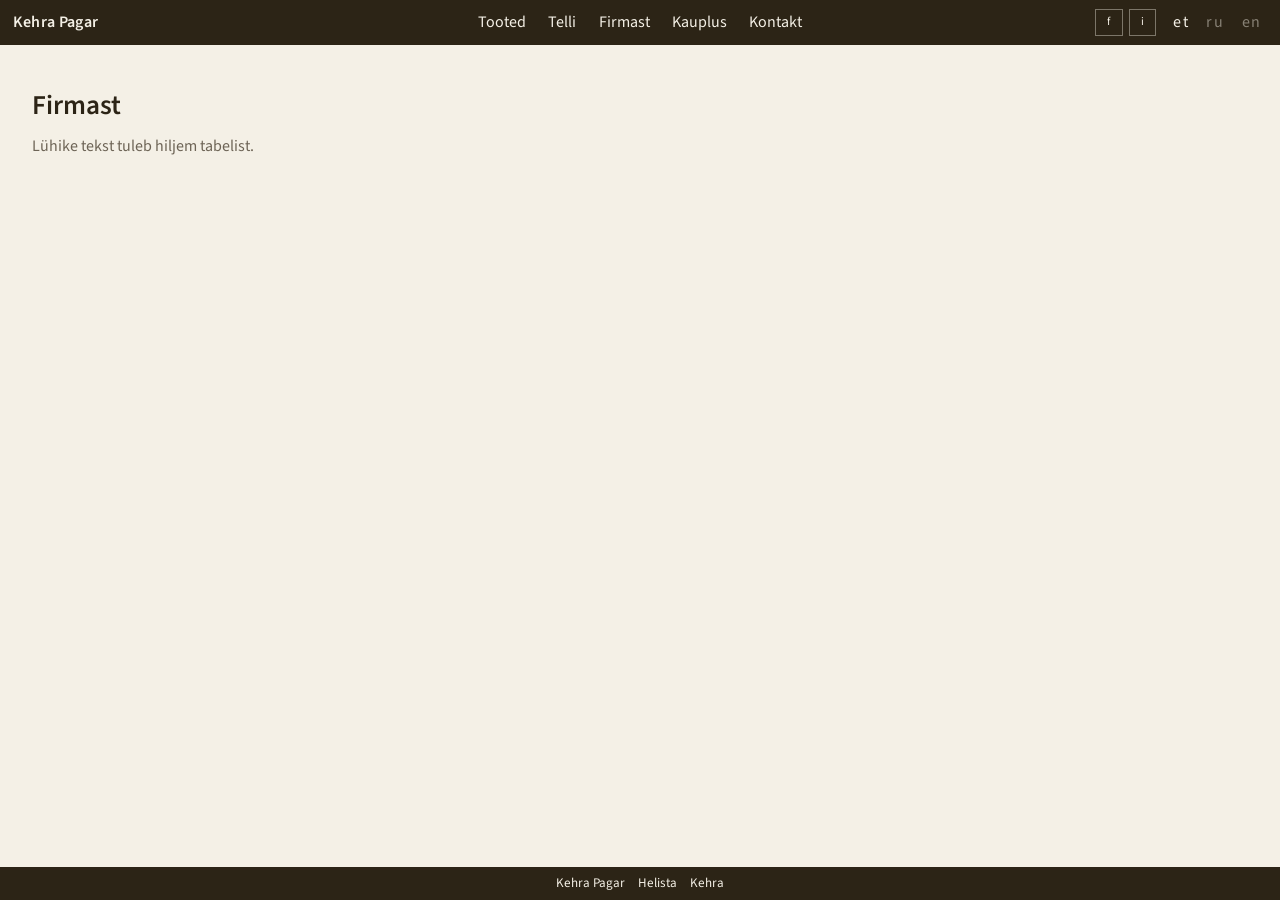
==== firmast.html @ c2d97be8 "Firmast on oma leht, mitte pealehe kerimine." ====
<!DOCTYPE html>
<html lang="et">
<head>
  <meta charset="utf-8">
  <meta name="viewport" content="width=device-width, initial-scale=1">
  <title>Kehra Pagar</title>
  <link rel="preconnect" href="https://fonts.googleapis.com">
  <link rel="preconnect" href="https://fonts.gstatic.com" crossorigin>
  <link href="https://fonts.googleapis.com/css2?family=Source+Sans+3:wght@400;600&display=swap" rel="stylesheet">
  <link rel="stylesheet" href="stiil.css">
</head>
<body>
  <header class="pais">
    <a class="logo" href="index.html">Kehra Pagar</a>
    <button class="menu-nupp" type="button" aria-label="Menüü">☰</button>
    <nav>
      <a href="index.html#tooted" data-k="nav_tooted">Tooted</a>
      <a href="index.html#telli" data-k="nav_telli">Telli</a>
      <a href="firmast.html" data-k="nav_firmast">Firmast</a>
      <a href="kauplus.html" data-k="nav_kauplus">Kauplus</a>
      <a href="index.html#kontakt" data-k="nav_kontakt">Kontakt</a>
    </nav>
    <div class="parem">
      <div class="sots">
        <a href="https://facebook.com" aria-label="Facebook">f</a>
        <a href="https://instagram.com" aria-label="Instagram">i</a>
      </div>
      <div class="keeled">
        <button type="button" data-keel="et" class="sees">et</button>
        <button type="button" data-keel="ru">ru</button>
        <button type="button" data-keel="en">en</button>
      </div>
    </div>
  </header>

  <main>
    <section id="firmast">
      <h1 data-k="firmast">Firmast</h1>
      <p class="markus" data-k="firmast_markus">Lühike tekst tuleb hiljem tabelist.</p>
    </section>
  </main>

  <footer class="jalus">
    <span>Kehra Pagar</span>
    <a href="tel:+3720000000" data-k="jalus_helista">Helista</a>
    <span>Kehra</span>
  </footer>
  <script src="leht.js"></script>
</body>
</html>
---- stiil.css ----
:root {
  --taust: #f4f0e6;
  --paber: #f7f4ec;
  --tint: #2c2416;
  --vaikne: #6d6456;
  --joon: #e4dccb;
  --pais: #2c2416;
}
* { box-sizing: border-box; }
html { scroll-behavior: smooth; }
body {
  margin: 0;
  font-family: "Source Sans 3", system-ui, sans-serif;
  background: var(--taust);
  color: var(--tint);
  line-height: 1.45;
  padding-bottom: 3.4rem;
}
.pais {
  position: sticky;
  top: 0;
  z-index: 30;
  background: var(--pais);
  color: var(--taust);
  display: flex;
  align-items: center;
  gap: .6rem;
  padding: .55rem .8rem;
}
.logo {
  color: inherit;
  text-decoration: none;
  font-weight: 600;
  letter-spacing: .02em;
  white-space: nowrap;
}
.menu-nupp {
  margin-left: auto;
  background: none;
  border: 0;
  color: inherit;
  font: inherit;
  font-size: 1.3rem;
  cursor: pointer;
}
nav {
  display: none;
  position: absolute;
  left: 0;
  right: 0;
  top: 100%;
  background: var(--pais);
  padding: .2rem .8rem .7rem;
}
.pais.lahti nav { display: flex; flex-direction: column; }
nav a {
  color: inherit;
  text-decoration: none;
  padding: .55rem 0;
  border-bottom: 1px solid rgba(244, 240, 230, .18);
}
.keeled { display: flex; gap: .35rem; }
.keeled button {
  background: none;
  border: 0;
  color: inherit;
  opacity: .45;
  font: inherit;
  letter-spacing: .08em;
  cursor: pointer;
}
.keeled button.sees { opacity: 1; }
.sots { display: flex; gap: .4rem; }
.sots a {
  width: 1.7rem;
  height: 1.7rem;
  display: grid;
  place-items: center;
  color: var(--taust);
  text-decoration: none;
  border: 1px solid rgba(244, 240, 230, .4);
  font-size: .72rem;
}
main { width: min(40rem, calc(100% - 1.6rem)); margin: 0 auto; padding: 1.2rem 0 2rem; }
section { scroll-margin-top: 4.2rem; margin: 1.4rem 0; }
h1, h2 { font-weight: 600; margin: 0 0 .6rem; }
h1 { font-size: 1.7rem; }
h2 { font-size: 1.25rem; }
.markus { color: var(--vaikne); margin: 0 0 .8rem; }
form label, .uudis label, fieldset label {
  display: block;
  margin: .55rem 0;
  font-size: .92rem;
}
input, select, button.saada {
  font: inherit;
  border: 1px solid var(--joon);
  background: #fff;
  color: var(--tint);
  padding: .55rem .6rem;
  width: 100%;
  border-radius: 0;
}
fieldset {
  border: 1px solid var(--joon);
  margin: .7rem 0;
  padding: .4rem .7rem .6rem;
}
fieldset label { display: flex; gap: .5rem; align-items: center; }
fieldset input { width: auto; }
.rida { display: flex; gap: .5rem; align-items: center; }
.rida input[type="checkbox"] { width: auto; }
.helista, .saada, .telli-nupp {
  display: block;
  text-align: center;
  text-decoration: none;
  background: var(--pais);
  color: var(--taust);
  padding: .8rem .6rem;
  margin: .7rem 0;
  border: 0;
  cursor: pointer;
  font: inherit;
}
.telli-nupp {
  width: auto;
  margin: .7rem 1rem .9rem;
  padding: .4rem .7rem;
}
.grupp {
  background: var(--paber);
  border: 1px solid var(--joon);
  margin: .45rem 0;
  transition: transform .4s ease, box-shadow .4s ease;
}
.grupp.lahti {
  transform: translateY(-4px);
  box-shadow: 0 10px 24px rgba(44, 36, 22, .08);
}
.grupp > button {
  width: 100%;
  text-align: left;
  background: none;
  border: 0;
  font: inherit;
  font-size: 1.2rem;
  padding: .9rem 1rem;
  cursor: pointer;
  color: inherit;
}
.sisu {
  display: grid;
  grid-template-rows: 0fr;
  transition: grid-template-rows .55s ease;
}
.grupp.lahti .sisu { grid-template-rows: 1fr; }
.sisu > div { overflow: hidden; min-height: 0; }
.toode { border-top: 1px solid var(--joon); opacity: 0; transform: translateY(8px); transition: opacity .35s ease, transform .35s ease; }
.grupp.lahti .toode { opacity: 1; transform: none; }
.grupp.lahti .toode:nth-child(2) { transition-delay: .08s; }
.grupp.lahti .toode:nth-child(3) { transition-delay: .16s; }
.toode > button.ava {
  width: 100%;
  display: flex;
  gap: .7rem;
  align-items: center;
  background: none;
  border: 0;
  text-align: left;
  font: inherit;
  color: inherit;
  padding: .7rem 1rem;
  cursor: pointer;
}
.toode img, .pilt {
  width: 4.2rem;
  height: 4.2rem;
  object-fit: cover;
  background: #efe6d4;
  display: block;
  flex: 0 0 auto;
}
.nimi { font-weight: 600; }
.hind { color: var(--vaikne); font-size: .9rem; }
.paneel { display: grid; grid-template-rows: 0fr; transition: grid-template-rows .45s ease; }
.paneel.lahti { grid-template-rows: 1fr; }
.paneel > div { overflow: hidden; min-height: 0; padding: 0 1rem; }
.pisipildid { display: flex; gap: .35rem; padding-bottom: .6rem; }
.pisipildid button { flex: 1; border: 0; padding: 0; background: #efe6d4; cursor: pointer; }
.pisipildid img { width: 100%; height: 4.4rem; object-fit: cover; }
.lahemalt {
  background: none;
  border: 0;
  color: var(--vaikne);
  font: inherit;
  text-decoration: underline;
  cursor: pointer;
  padding: 0 0 .7rem;
}
.tekst { display: none; color: var(--vaikne); padding-bottom: .8rem; }
.tekst.lahti { display: block; }
.taisekraan {
  display: none;
  position: fixed;
  inset: 0;
  z-index: 50;
  background: rgba(28, 22, 14, .92);
  place-items: center;
  padding: 1rem;
}
.taisekraan.sees { display: grid; }
.taisekraan img { max-width: 100%; max-height: 100%; cursor: pointer; }
.jalus {
  position: fixed;
  left: 0;
  right: 0;
  bottom: 0;
  z-index: 25;
  background: var(--pais);
  color: var(--taust);
  display: flex;
  justify-content: center;
  gap: .8rem;
  padding: .45rem .6rem;
  font-size: .82rem;
}
.jalus a { color: inherit; text-decoration: none; }
@media (max-width: 799px) {
  .pais .parem { display: flex; align-items: center; gap: .45rem; }
}
@media (min-width: 800px) {
  .menu-nupp { display: none; }
  .pais {
    display: grid;
    grid-template-columns: 1fr auto 1fr;
    align-items: center;
  }
  nav {
    display: flex;
    position: static;
    flex-direction: row;
    justify-content: center;
    gap: 1.4rem;
    background: none;
    padding: 0;
  }
  nav a { border: 0; padding: 0; }
  .pais .parem { justify-self: end; display: flex; align-items: center; gap: .7rem; }
  main { width: min(76rem, calc(100% - 3rem)); }
  .grupid {
    display: grid;
    grid-template-columns: 1fr 1fr;
    gap: .8rem;
    align-items: start;
  }
  .info {
    display: grid;
    grid-template-columns: 1fr 1fr 1fr;
    gap: 1.2rem;
  }
}
@media (prefers-reduced-motion: reduce) {
  * { transition: none !important; }
}
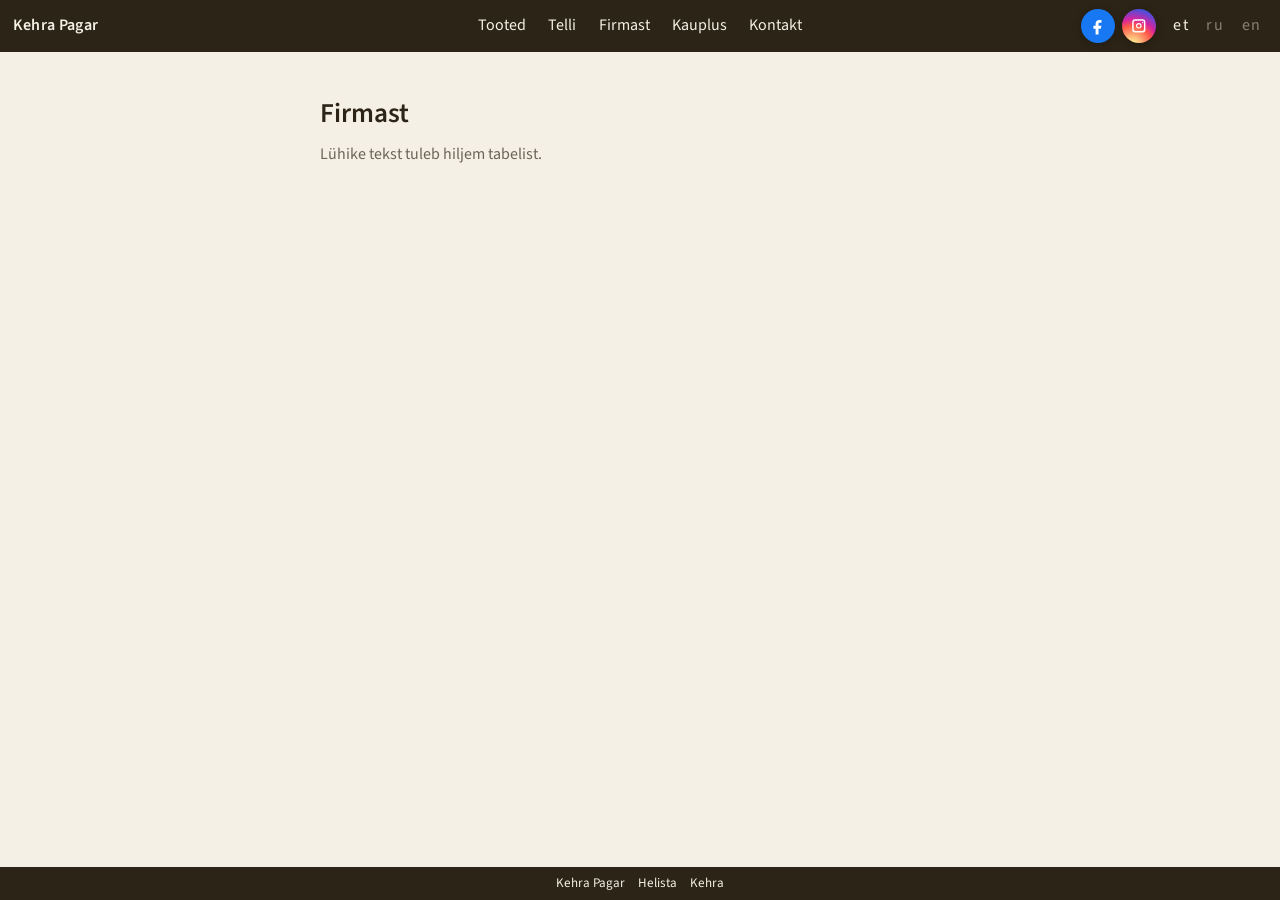
==== commit dfc3809c: "Firmast lehele päris sotsiaallingid." ====
--- a/firmast.html
+++ b/firmast.html
@@ -22,8 +22,8 @@
     </nav>
     <div class="parem">
       <div class="sots">
-        <a href="https://facebook.com" aria-label="Facebook">f</a>
-        <a href="https://instagram.com" aria-label="Instagram">i</a>
+        <a class="fb" href="https://www.facebook.com/KehraPagar" aria-label="Facebook" target="_blank" rel="noopener"><svg viewBox="0 0 24 24" aria-hidden="true"><path d="M14 8h3V4h-3c-2.8 0-5 2.2-5 5v3H6v4h3v8h4v-8h3l1-4h-4V9c0-.6.4-1 1-1z"/></svg></a>
+        <a class="ig" href="https://www.instagram.com/kehrapagar/" aria-label="Instagram" target="_blank" rel="noopener"><svg viewBox="0 0 24 24" aria-hidden="true"><path d="M7 3h10a4 4 0 0 1 4 4v10a4 4 0 0 1-4 4H7a4 4 0 0 1-4-4V7a4 4 0 0 1 4-4zm10 2H7a2 2 0 0 0-2 2v10a2 2 0 0 0 2 2h10a2 2 0 0 0 2-2V7a2 2 0 0 0-2-2zm-5 3.2A3.8 3.8 0 1 1 8.2 12 3.8 3.8 0 0 1 12 8.2zm0 1.6A2.2 2.2 0 1 0 14.2 12 2.2 2.2 0 0 0 12 9.8zM17.2 6.6a.9.9 0 1 1-.9.9.9.9 0 0 1 .9-.9z"/></svg></a>
       </div>
       <div class="keeled">
         <button type="button" data-keel="et" class="sees">et</button>
--- a/stiil.css
+++ b/stiil.css
@@ -72,15 +72,19 @@
 .keeled button.sees { opacity: 1; }
 .sots { display: flex; gap: .4rem; }
 .sots a {
-  width: 1.7rem;
-  height: 1.7rem;
+  width: 2.15rem;
+  height: 2.15rem;
+  border-radius: 999px;
   display: grid;
   place-items: center;
-  color: var(--taust);
-  text-decoration: none;
-  border: 1px solid rgba(244, 240, 230, .4);
-  font-size: .72rem;
-}
+  text-decoration: none;
+  box-shadow: 0 2px 8px rgba(0,0,0,.28);
+}
+.sots a.fb { background: #1877F2; }
+.sots a.ig {
+  background: radial-gradient(circle at 30% 107%, #fdf497 0%, #fdf497 5%, #fd5949 45%, #d6249f 60%, #285AEB 90%);
+}
+.sots svg { width: 1.1rem; height: 1.1rem; fill: #fff; }
 main { width: min(40rem, calc(100% - 1.6rem)); margin: 0 auto; padding: 1.2rem 0 2rem; }
 section { scroll-margin-top: 4.2rem; margin: 1.4rem 0; }
 h1, h2 { font-weight: 600; margin: 0 0 .6rem; }
@@ -122,21 +126,14 @@
   cursor: pointer;
   font: inherit;
 }
-.telli-nupp {
-  width: auto;
-  margin: .7rem 1rem .9rem;
-  padding: .4rem .7rem;
-}
+.grupid { display: flex; flex-direction: column; gap: .45rem; }
 .grupp {
   background: var(--paber);
   border: 1px solid var(--joon);
-  margin: .45rem 0;
-  transition: transform .4s ease, box-shadow .4s ease;
-}
-.grupp.lahti {
-  transform: translateY(-4px);
-  box-shadow: 0 10px 24px rgba(44, 36, 22, .08);
-}
+  margin: 0;
+  transition: box-shadow .8s ease;
+}
+.grupp.lahti { box-shadow: 0 10px 24px rgba(44, 36, 22, .08); }
 .grupp > button {
   width: 100%;
   text-align: left;
@@ -151,54 +148,40 @@
 .sisu {
   display: grid;
   grid-template-rows: 0fr;
-  transition: grid-template-rows .55s ease;
+  transition: grid-template-rows 1.1s ease;
 }
 .grupp.lahti .sisu { grid-template-rows: 1fr; }
 .sisu > div { overflow: hidden; min-height: 0; }
-.toode { border-top: 1px solid var(--joon); opacity: 0; transform: translateY(8px); transition: opacity .35s ease, transform .35s ease; }
-.grupp.lahti .toode { opacity: 1; transform: none; }
-.grupp.lahti .toode:nth-child(2) { transition-delay: .08s; }
-.grupp.lahti .toode:nth-child(3) { transition-delay: .16s; }
-.toode > button.ava {
-  width: 100%;
-  display: flex;
-  gap: .7rem;
-  align-items: center;
-  background: none;
-  border: 0;
+.riba {
+  display: flex;
+  gap: .6rem;
+  overflow-x: auto;
+  padding: 0 1rem .9rem;
+  scroll-snap-type: none;
+}
+.riba.sisse { animation: paremalt 1.1s cubic-bezier(.22, 1, .36, 1); }
+@keyframes paremalt {
+  from { transform: translateX(100%); }
+  to { transform: none; }
+}
+.pisi {
+  flex: 0 0 7.4rem;
+  border: 0;
+  background: none;
+  padding: 0;
   text-align: left;
   font: inherit;
   color: inherit;
-  padding: .7rem 1rem;
-  cursor: pointer;
-}
-.toode img, .pilt {
-  width: 4.2rem;
-  height: 4.2rem;
+  cursor: pointer;
+}
+.pisi img {
+  width: 7.4rem;
+  height: 7.4rem;
   object-fit: cover;
   background: #efe6d4;
   display: block;
-  flex: 0 0 auto;
-}
-.nimi { font-weight: 600; }
-.hind { color: var(--vaikne); font-size: .9rem; }
-.paneel { display: grid; grid-template-rows: 0fr; transition: grid-template-rows .45s ease; }
-.paneel.lahti { grid-template-rows: 1fr; }
-.paneel > div { overflow: hidden; min-height: 0; padding: 0 1rem; }
-.pisipildid { display: flex; gap: .35rem; padding-bottom: .6rem; }
-.pisipildid button { flex: 1; border: 0; padding: 0; background: #efe6d4; cursor: pointer; }
-.pisipildid img { width: 100%; height: 4.4rem; object-fit: cover; }
-.lahemalt {
-  background: none;
-  border: 0;
-  color: var(--vaikne);
-  font: inherit;
-  text-decoration: underline;
-  cursor: pointer;
-  padding: 0 0 .7rem;
-}
-.tekst { display: none; color: var(--vaikne); padding-bottom: .8rem; }
-.tekst.lahti { display: block; }
+}
+.pisi .nimi { display: block; font-weight: 600; font-size: .92rem; margin-top: .35rem; }
 .taisekraan {
   display: none;
   position: fixed;
@@ -206,10 +189,34 @@
   z-index: 50;
   background: rgba(28, 22, 14, .92);
   place-items: center;
-  padding: 1rem;
+  padding: 3.2rem 1rem 1.2rem;
 }
 .taisekraan.sees { display: grid; }
-.taisekraan img { max-width: 100%; max-height: 100%; cursor: pointer; }
+.sulge {
+  position: absolute;
+  top: .6rem;
+  right: .7rem;
+  width: 2.4rem;
+  height: 2.4rem;
+  border: 0;
+  background: transparent;
+  color: #f4f0e6;
+  font-size: 2rem;
+  line-height: 1;
+  cursor: pointer;
+}
+.kujud {
+  display: flex;
+  gap: .8rem;
+  align-items: end;
+  justify-content: center;
+  max-width: 100%;
+  overflow-x: auto;
+}
+.kuju { text-align: center; color: #f4f0e6; }
+.kuju img { max-height: 70vh; max-width: 46vw; display: block; background: #efe6d4; }
+.kuju span { display: block; margin-top: .35rem; font-size: .9rem; }
+.taisekraan .telli-nupp { width: auto; margin: .8rem 0 0; padding: .45rem .9rem; }
 .jalus {
   position: fixed;
   left: 0;
@@ -225,8 +232,11 @@
   font-size: .82rem;
 }
 .jalus a { color: inherit; text-decoration: none; }
+.info { display: flex; flex-direction: column; gap: 1.2rem; }
 @media (max-width: 799px) {
   .pais .parem { display: flex; align-items: center; gap: .45rem; }
+  .kuju img { max-width: 78vw; max-height: 42vh; }
+  .kujud { flex-direction: column; align-items: center; }
 }
 @media (min-width: 800px) {
   .menu-nupp { display: none; }
@@ -246,19 +256,8 @@
   }
   nav a { border: 0; padding: 0; }
   .pais .parem { justify-self: end; display: flex; align-items: center; gap: .7rem; }
-  main { width: min(76rem, calc(100% - 3rem)); }
-  .grupid {
-    display: grid;
-    grid-template-columns: 1fr 1fr;
-    gap: .8rem;
-    align-items: start;
-  }
-  .info {
-    display: grid;
-    grid-template-columns: 1fr 1fr 1fr;
-    gap: 1.2rem;
-  }
+  main { width: min(40rem, calc(100% - 3rem)); }
 }
 @media (prefers-reduced-motion: reduce) {
-  * { transition: none !important; }
-}
+  * { transition: none !important; animation: none !important; }
+}
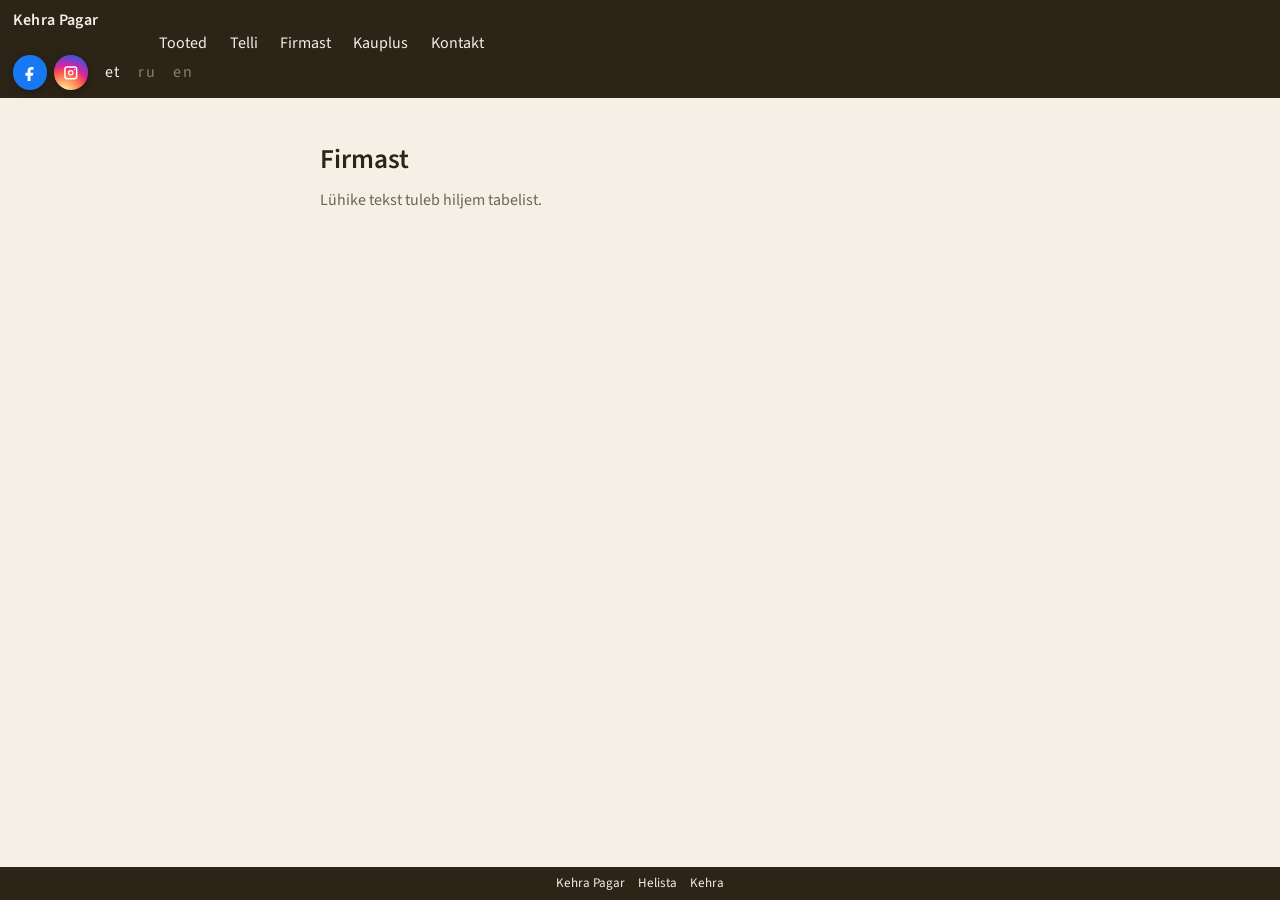
==== commit e945dbef: "Päise andmed lehe laiusesse. Ikoonidele mõõt." ====
--- a/firmast.html
+++ b/firmast.html
@@ -11,6 +11,7 @@
 </head>
 <body>
   <header class="pais">
+  <div class="pais-sisu">
     <a class="logo" href="index.html">Kehra Pagar</a>
     <button class="menu-nupp" type="button" aria-label="Menüü">☰</button>
     <nav>
@@ -21,9 +22,9 @@
       <a href="index.html#kontakt" data-k="nav_kontakt">Kontakt</a>
     </nav>
     <div class="parem">
-      <div class="sots">
-        <a class="fb" href="https://www.facebook.com/KehraPagar" aria-label="Facebook" target="_blank" rel="noopener"><svg viewBox="0 0 24 24" aria-hidden="true"><path d="M14 8h3V4h-3c-2.8 0-5 2.2-5 5v3H6v4h3v8h4v-8h3l1-4h-4V9c0-.6.4-1 1-1z"/></svg></a>
-        <a class="ig" href="https://www.instagram.com/kehrapagar/" aria-label="Instagram" target="_blank" rel="noopener"><svg viewBox="0 0 24 24" aria-hidden="true"><path d="M7 3h10a4 4 0 0 1 4 4v10a4 4 0 0 1-4 4H7a4 4 0 0 1-4-4V7a4 4 0 0 1 4-4zm10 2H7a2 2 0 0 0-2 2v10a2 2 0 0 0 2 2h10a2 2 0 0 0 2-2V7a2 2 0 0 0-2-2zm-5 3.2A3.8 3.8 0 1 1 8.2 12 3.8 3.8 0 0 1 12 8.2zm0 1.6A2.2 2.2 0 1 0 14.2 12 2.2 2.2 0 0 0 12 9.8zM17.2 6.6a.9.9 0 1 1-.9.9.9.9 0 0 1 .9-.9z"/></svg></a>
+            <div class="sots">
+        <a class="fb" href="https://www.facebook.com/KehraPagar" aria-label="Facebook" target="_blank" rel="noopener"><svg viewBox="0 0 24 24" width="20" height="20" aria-hidden="true"><path d="M14 8h3V4h-3c-2.8 0-5 2.2-5 5v3H6v4h3v8h4v-8h3l1-4h-4V9c0-.6.4-1 1-1z"/></svg></a>
+        <a class="ig" href="https://www.instagram.com/kehrapagar/" aria-label="Instagram" target="_blank" rel="noopener"><svg viewBox="0 0 24 24" width="20" height="20" aria-hidden="true"><path d="M7 3h10a4 4 0 0 1 4 4v10a4 4 0 0 1-4 4H7a4 4 0 0 1-4-4V7a4 4 0 0 1 4-4zm10 2H7a2 2 0 0 0-2 2v10a2 2 0 0 0 2 2h10a2 2 0 0 0 2-2V7a2 2 0 0 0-2-2zm-5 3.2A3.8 3.8 0 1 1 8.2 12 3.8 3.8 0 0 1 12 8.2zm0 1.6A2.2 2.2 0 1 0 14.2 12 2.2 2.2 0 0 0 12 9.8zM17.2 6.6a.9.9 0 1 1-.9.9.9.9 0 0 1 .9-.9z"/></svg></a>
       </div>
       <div class="keeled">
         <button type="button" data-keel="et" class="sees">et</button>
@@ -31,7 +32,8 @@
         <button type="button" data-keel="en">en</button>
       </div>
     </div>
-  </header>
+    </div>
+</header>
 
   <main>
     <section id="firmast">
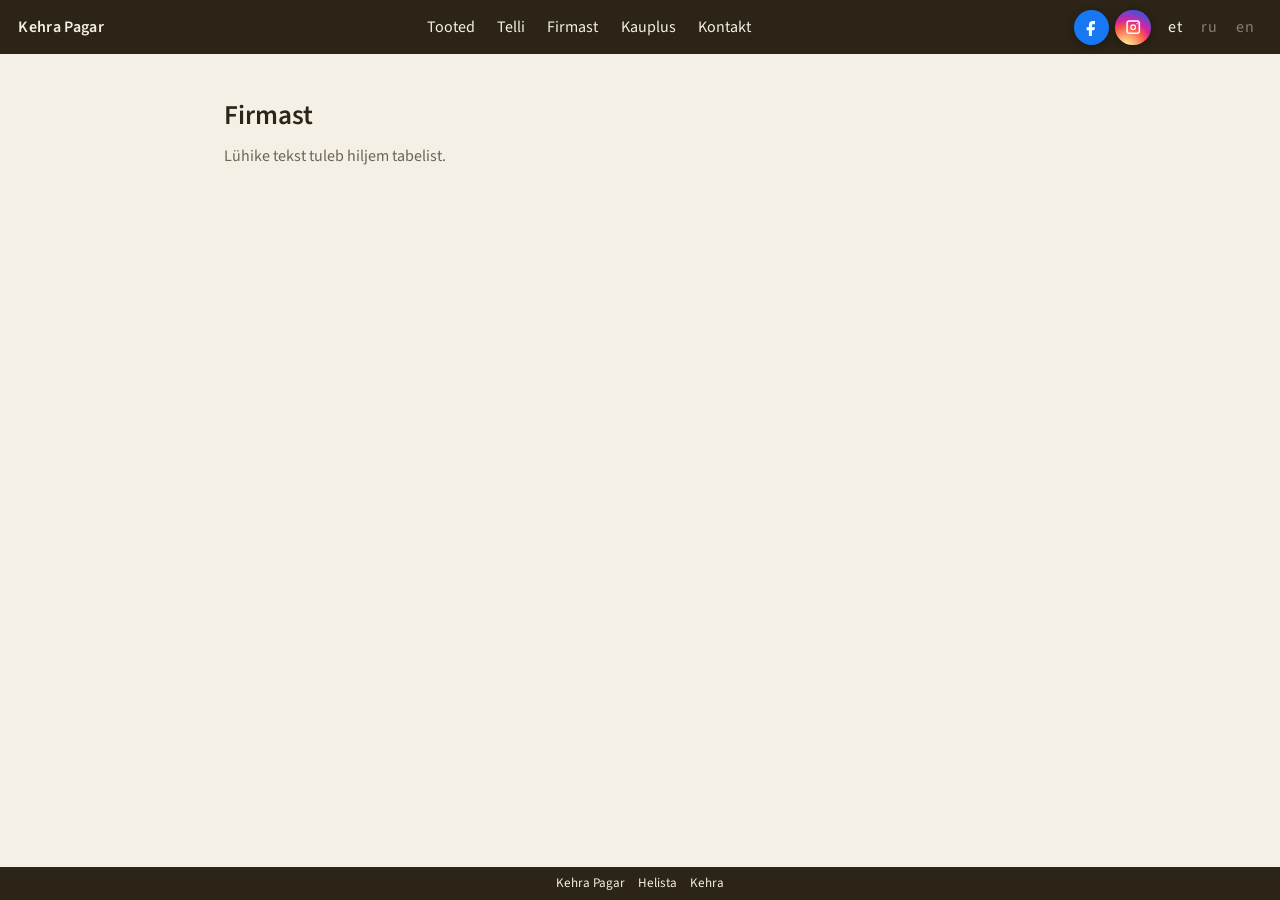
==== commit 892011d9: "Kontakt avaneb oma lehena." ====
--- a/firmast.html
+++ b/firmast.html
@@ -19,7 +19,7 @@
       <a href="index.html#telli" data-k="nav_telli">Telli</a>
       <a href="firmast.html" data-k="nav_firmast">Firmast</a>
       <a href="kauplus.html" data-k="nav_kauplus">Kauplus</a>
-      <a href="index.html#kontakt" data-k="nav_kontakt">Kontakt</a>
+      <a href="kontakt.html" data-k="nav_kontakt">Kontakt</a>
     </nav>
     <div class="parem">
             <div class="sots">
--- a/stiil.css
+++ b/stiil.css
@@ -22,10 +22,14 @@
   z-index: 30;
   background: var(--pais);
   color: var(--taust);
+}
+.pais-sisu {
+  width: 100%;
   display: flex;
   align-items: center;
-  gap: .6rem;
-  padding: .55rem .8rem;
+  gap: 1rem;
+  min-height: 3.4rem;
+  padding: .55rem 1.15rem;
 }
 .logo {
   color: inherit;
@@ -33,15 +37,18 @@
   font-weight: 600;
   letter-spacing: .02em;
   white-space: nowrap;
+  flex: 0 0 auto;
 }
 .menu-nupp {
-  margin-left: auto;
-  background: none;
-  border: 0;
-  color: inherit;
-  font: inherit;
-  font-size: 1.3rem;
-  cursor: pointer;
+  display: none;
+  margin-left: .2rem;
+  background: none;
+  border: 0;
+  color: inherit;
+  font: inherit;
+  font-size: 1.45rem;
+  cursor: pointer;
+  flex: 0 0 auto;
 }
 nav {
   display: none;
@@ -50,7 +57,7 @@
   right: 0;
   top: 100%;
   background: var(--pais);
-  padding: .2rem .8rem .7rem;
+  padding: .2rem 1.15rem .7rem;
 }
 .pais.lahti nav { display: flex; flex-direction: column; }
 nav a {
@@ -70,22 +77,24 @@
   cursor: pointer;
 }
 .keeled button.sees { opacity: 1; }
+.parem { display: flex; align-items: center; gap: .7rem; margin-left: auto; flex: 0 0 auto; }
 .sots { display: flex; gap: .4rem; }
 .sots a {
-  width: 2.15rem;
-  height: 2.15rem;
+  width: 2.2rem;
+  height: 2.2rem;
   border-radius: 999px;
   display: grid;
   place-items: center;
   text-decoration: none;
+  flex: 0 0 auto;
   box-shadow: 0 2px 8px rgba(0,0,0,.28);
 }
 .sots a.fb { background: #1877F2; }
 .sots a.ig {
   background: radial-gradient(circle at 30% 107%, #fdf497 0%, #fdf497 5%, #fd5949 45%, #d6249f 60%, #285AEB 90%);
 }
-.sots svg { width: 1.1rem; height: 1.1rem; fill: #fff; }
-main { width: min(40rem, calc(100% - 1.6rem)); margin: 0 auto; padding: 1.2rem 0 2rem; }
+.sots svg { width: 1.15rem; height: 1.15rem; display: block; fill: #fff; }
+main { width: min(52rem, calc(100% - 1.6rem)); margin: 0 auto; padding: 1.2rem 0 2rem; }
 section { scroll-margin-top: 4.2rem; margin: 1.4rem 0; }
 h1, h2 { font-weight: 600; margin: 0 0 .6rem; }
 h1 { font-size: 1.7rem; }
@@ -234,20 +243,17 @@
 .jalus a { color: inherit; text-decoration: none; }
 .info { display: flex; flex-direction: column; gap: 1.2rem; }
 @media (max-width: 799px) {
+  .menu-nupp { display: block; }
   .pais .parem { display: flex; align-items: center; gap: .45rem; }
   .kuju img { max-width: 78vw; max-height: 42vh; }
   .kujud { flex-direction: column; align-items: center; }
 }
 @media (min-width: 800px) {
   .menu-nupp { display: none; }
-  .pais {
-    display: grid;
-    grid-template-columns: 1fr auto 1fr;
-    align-items: center;
-  }
   nav {
     display: flex;
     position: static;
+    flex: 1;
     flex-direction: row;
     justify-content: center;
     gap: 1.4rem;
@@ -255,8 +261,8 @@
     padding: 0;
   }
   nav a { border: 0; padding: 0; }
-  .pais .parem { justify-self: end; display: flex; align-items: center; gap: .7rem; }
-  main { width: min(40rem, calc(100% - 3rem)); }
+  .parem { margin-left: 0; }
+  main { width: min(52rem, calc(100% - 3rem)); }
 }
 @media (prefers-reduced-motion: reduce) {
   * { transition: none !important; animation: none !important; }
